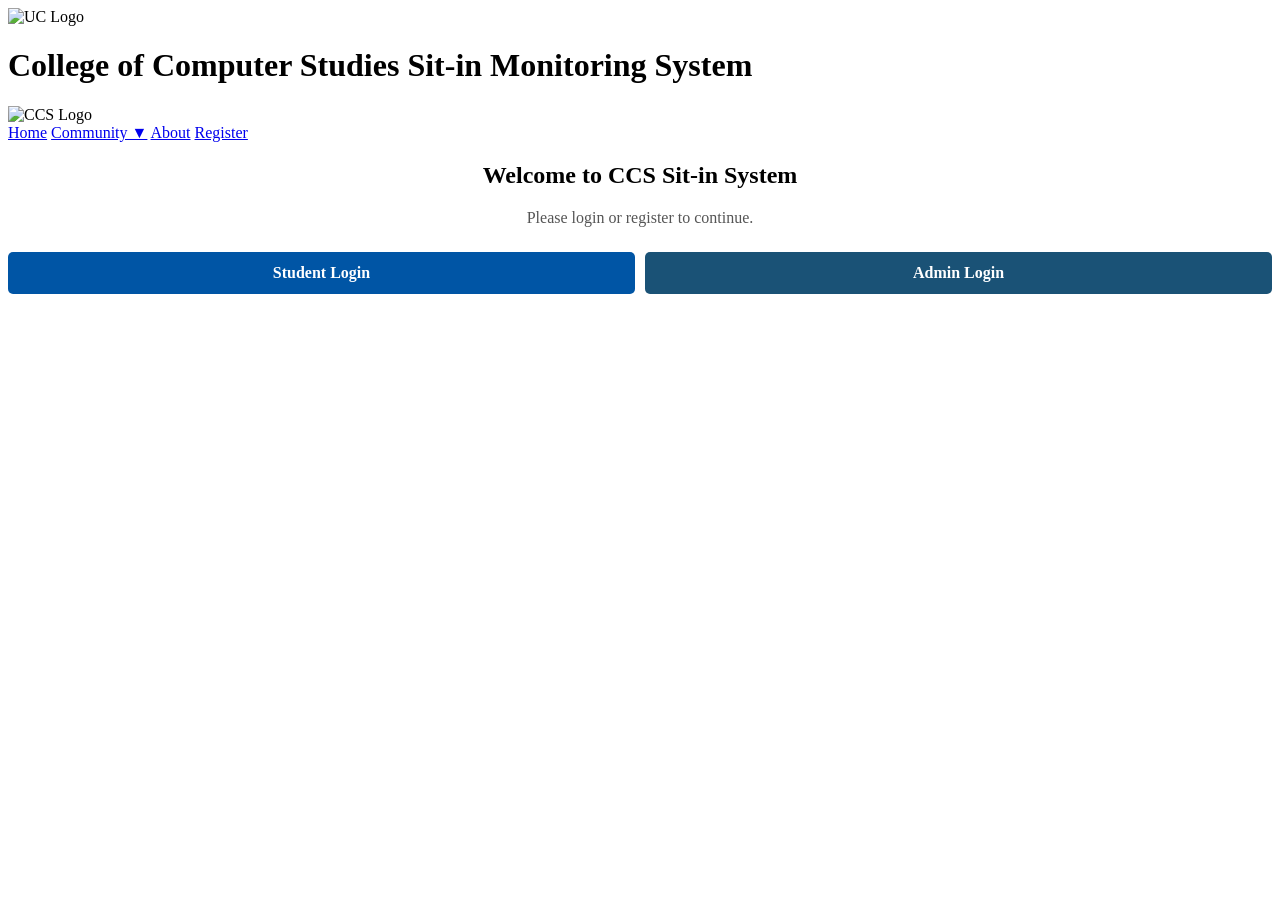
==== index.html @ 7579988b "Initial commit" ====
<!DOCTYPE html>
<html lang="en">
<head>
  <meta charset="UTF-8" />
  <meta name="viewport" content="width=device-width, initial-scale=1.0" />
  <title>CCS | Home</title>
  <link rel="stylesheet" href="style.css" />
</head>
<body>
  <header>
    <img src="uclogo.png" alt="UC Logo" class="logo" />
    <h1>College of Computer Studies Sit-in Monitoring System</h1>
    <img src="ucmainccslogo.png" alt="CCS Logo" class="logo" />
  </header>
  <nav>
    <div class="nav-links">
      <a href="index.html" class="active">Home</a>
      <a href="#">Community ▼</a>
      <a href="#">About</a>
      <a href="Register.html">Register</a>
    </div>
  </nav>

  <main>
    <section class="form-container" style="text-align:center;">
      <h2>Welcome to CCS Sit-in System</h2>
      <p style="margin-top:15px; color:#555;">Please login or register to continue.</p>
      <div style="margin-top:25px; display:flex; gap:10px; flex-wrap:wrap; justify-content:center;">
        <a href="index.php" style="flex:1; min-width:120px; background:#0055a5; color:#fff; padding:12px 20px; border-radius:5px; text-decoration:none; font-weight:600;">Student Login</a>
        <a href="admin_login.html" style="flex:1; min-width:120px; background:#1a5276; color:#fff; padding:12px 20px; border-radius:5px; text-decoration:none; font-weight:600;">Admin Login</a>
      </div>
    </section>
  </main>
</body>
</html>
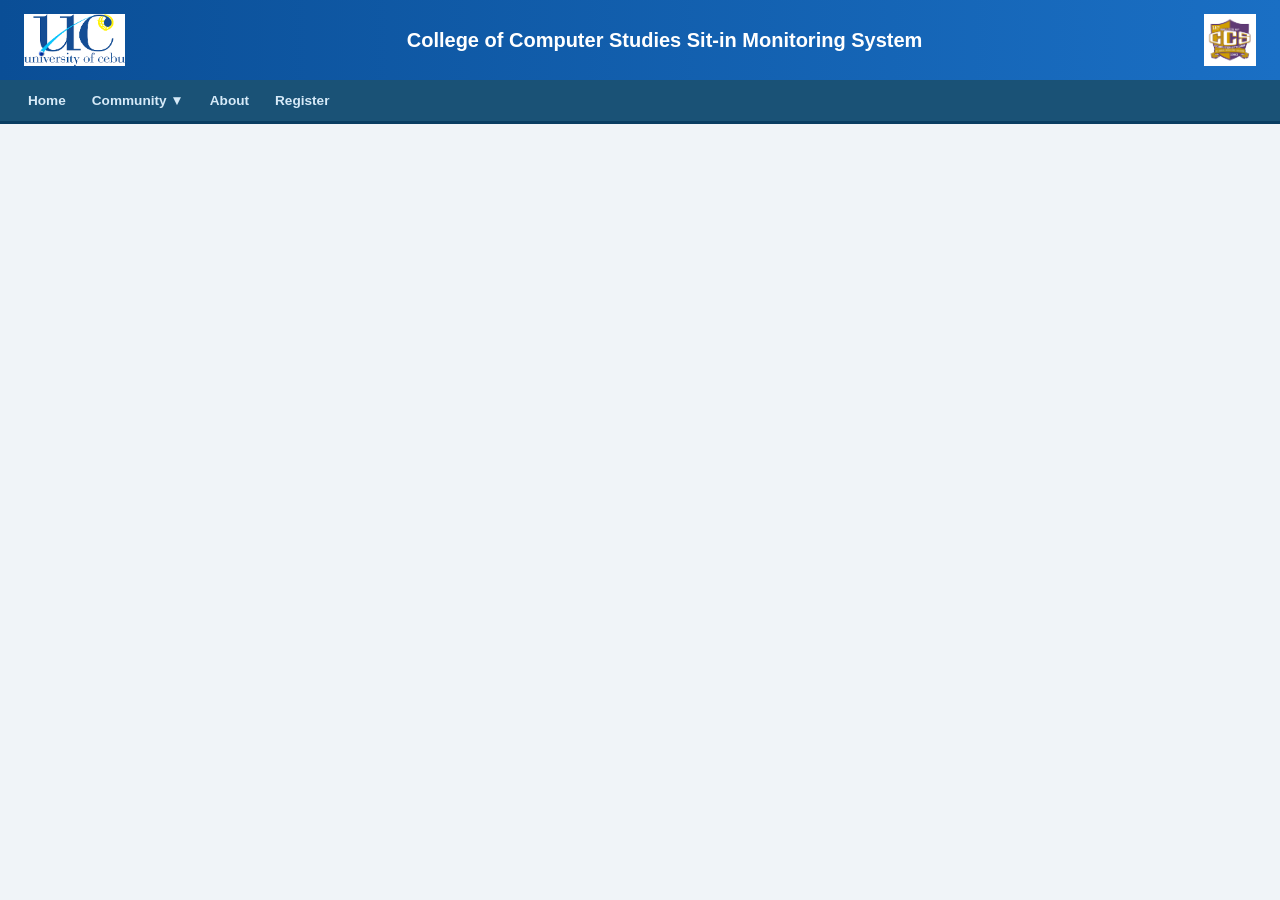
==== commit 6cff1f86: "Initial commit" ====
--- a/index.html
+++ b/index.html
@@ -8,28 +8,19 @@
 </head>
 <body>
   <header>
-    <img src="uclogo.png" alt="UC Logo" class="logo" />
+    <img src="../uclogo.png" alt="UC Logo" class="logo" />
     <h1>College of Computer Studies Sit-in Monitoring System</h1>
-    <img src="ucmainccslogo.png" alt="CCS Logo" class="logo" />
+    <img src="../ucmainccslogo.png" alt="CCS Logo" class="logo" />
   </header>
   <nav>
-    <div class="nav-links">
-      <a href="index.html" class="active">Home</a>
-      <a href="#">Community ▼</a>
-      <a href="#">About</a>
-      <a href="Register.html">Register</a>
-    </div>
+    <a href="index.html">Home</a>
+    <a href="#">Community ▼</a>
+    <a href="#">About</a>
+    <a href="Register.html">Register</a>
   </nav>
 
   <main>
-    <section class="form-container" style="text-align:center;">
-      <h2>Welcome to CCS Sit-in System</h2>
-      <p style="margin-top:15px; color:#555;">Please login or register to continue.</p>
-      <div style="margin-top:25px; display:flex; gap:10px; flex-wrap:wrap; justify-content:center;">
-        <a href="index.php" style="flex:1; min-width:120px; background:#0055a5; color:#fff; padding:12px 20px; border-radius:5px; text-decoration:none; font-weight:600;">Student Login</a>
-        <a href="admin_login.html" style="flex:1; min-width:120px; background:#1a5276; color:#fff; padding:12px 20px; border-radius:5px; text-decoration:none; font-weight:600;">Admin Login</a>
-      </div>
-    </section>
+    
   </main>
 </body>
 </html>
--- a/style.css
+++ b/style.css
@@ -0,0 +1,147 @@
+/* ============================================================
+   CCS Sit-in Monitoring System — style.css
+   ============================================================ */
+*, *::before, *::after { box-sizing: border-box; margin: 0; padding: 0; }
+
+body {
+  font-family: 'Segoe UI', Arial, sans-serif;
+  background: #f0f4f8;
+  color: #222;
+  min-height: 100vh;
+  display: flex;
+  flex-direction: column;
+}
+
+/* ── Header ── */
+header {
+  background: linear-gradient(90deg, #0a4e96, #1a6fc4);
+  color: #fff;
+  padding: 14px 24px;
+  display: flex;
+  align-items: center;
+  justify-content: space-between;
+  gap: 12px;
+  box-shadow: 0 2px 6px rgba(0,0,0,0.25);
+}
+header h1 { flex:1; text-align:center; font-size:20px; line-height:1.3; font-weight:700; margin:0; }
+.logo { height:52px; width:auto; flex-shrink:0; }
+
+/* ── Admin Nav ── */
+nav {
+  display: flex;
+  flex-wrap: wrap;
+  gap: 2px;
+  align-items: center;
+  padding: 6px 16px;
+  background: #1a5276;
+  border-bottom: 3px solid #0a3d62;
+}
+nav a {
+  color: #d6eaf8;
+  text-decoration: none;
+  font-weight: 600;
+  font-size: 0.85rem;
+  padding: 7px 12px;
+  border-radius: 4px;
+  transition: background 0.2s, color 0.2s;
+  white-space: nowrap;
+}
+nav a:hover, nav a.active { background: rgba(255,255,255,0.15); color:#fff; }
+
+.logout-btn {
+  margin-left: auto !important;
+  background: #e74c3c !important;
+  color: white !important;
+  padding: 7px 16px;
+  border-radius: 4px;
+  font-weight: 700;
+  transition: background 0.2s;
+}
+.logout-btn:hover { background: #c0392b !important; }
+
+/* ── Main ── */
+main { flex:1; }
+
+/* ── Dashboard layout ── */
+.dash-wrap {
+  display: flex;
+  gap: 20px;
+  padding: 20px;
+}
+.dash-card {
+  flex: 1;
+  background: white;
+  border: 1px solid #dde4f0;
+  border-radius: 8px;
+  overflow: hidden;
+  box-shadow: 0 1px 6px rgba(0,0,0,0.06);
+}
+.dash-card-header {
+  background: #1a5276;
+  color: white;
+  padding: 10px 16px;
+  font-weight: 700;
+  font-size: 0.95rem;
+}
+.dash-stats { padding: 14px 16px; }
+.dash-stats p { font-weight: 600; margin: 5px 0; font-size: 0.95rem; }
+
+/* Announcements */
+.ann-item {
+  border-bottom: 1px solid #eef2f7;
+  padding: 10px 0;
+}
+.ann-item:last-child { border-bottom: none; }
+.ann-meta { font-weight: 700; font-size: 0.85rem; color: #1a5276; margin-bottom: 5px; }
+.ann-body { font-size: 0.9rem; color: #333; line-height: 1.6; }
+
+/* ── Form containers ── */
+.form-container {
+  max-width: 440px;
+  margin: 48px auto;
+  background: white;
+  padding: 32px 28px;
+  border-radius: 10px;
+  box-shadow: 0 4px 18px rgba(0,0,0,0.10);
+}
+.form-container h2 { text-align:center; margin-bottom:24px; color:#1a5276; font-size:1.5rem; }
+
+form label { display:block; margin-top:14px; font-weight:600; font-size:0.9rem; color:#333; }
+form input, form select, form textarea {
+  width:100%; padding:9px 11px; margin-top:4px;
+  border:1px solid #ccc; border-radius:5px; font-size:0.95rem;
+  transition: border-color 0.2s;
+}
+form input:focus, form select:focus, form textarea:focus {
+  border-color:#0055a5; outline:none; box-shadow:0 0 0 3px rgba(0,85,165,0.1);
+}
+form button[type="submit"], form button {
+  margin-top:22px; width:100%; padding:11px;
+  background:#0055a5; color:white; border:none;
+  border-radius:5px; font-size:1rem; font-weight:600; cursor:pointer;
+}
+form button:hover { background:#003d7a; }
+
+/* ── Tables ── */
+table { width:100%; border-collapse:collapse; background:white; }
+th, td { padding:11px 12px; border-bottom:1px solid #e5e9f0; text-align:left; font-size:0.9rem; }
+th { background:#1a5276; color:white; font-weight:600; }
+tr:hover td { background:#f0f6ff; }
+
+/* ── Stat boxes ── */
+.stats-row { display:flex; flex-wrap:wrap; gap:16px; margin-bottom:24px; }
+.stat-box { flex:1; min-width:140px; background:#1a5276; color:white; padding:20px 16px; border-radius:8px; text-align:center; }
+.stat-box h3 { margin:0 0 4px; font-size:2.4em; font-weight:700; }
+.stat-box p  { margin:0; opacity:0.85; font-size:0.9rem; }
+
+/* ── Pagination ── */
+.pagination { margin-top:24px; text-align:center; display:flex; justify-content:center; gap:4px; flex-wrap:wrap; }
+.pagination a, .pagination span { padding:7px 13px; border-radius:4px; font-weight:600; font-size:0.9rem; }
+.pagination a { background:#1a5276; color:white; text-decoration:none; }
+.pagination a:hover { background:#0a3d62; }
+.pagination span { background:#e0e7ef; color:#333; }
+
+/* ── Messages ── */
+.message        { padding:12px 16px; border-radius:5px; margin-bottom:16px; font-weight:500; }
+.message.success{ background:#d4edda; color:#155724; border:1px solid #c3e6cb; }
+.message.error  { background:#f8d7da; color:#721c24; border:1px solid #f5c6cb; }
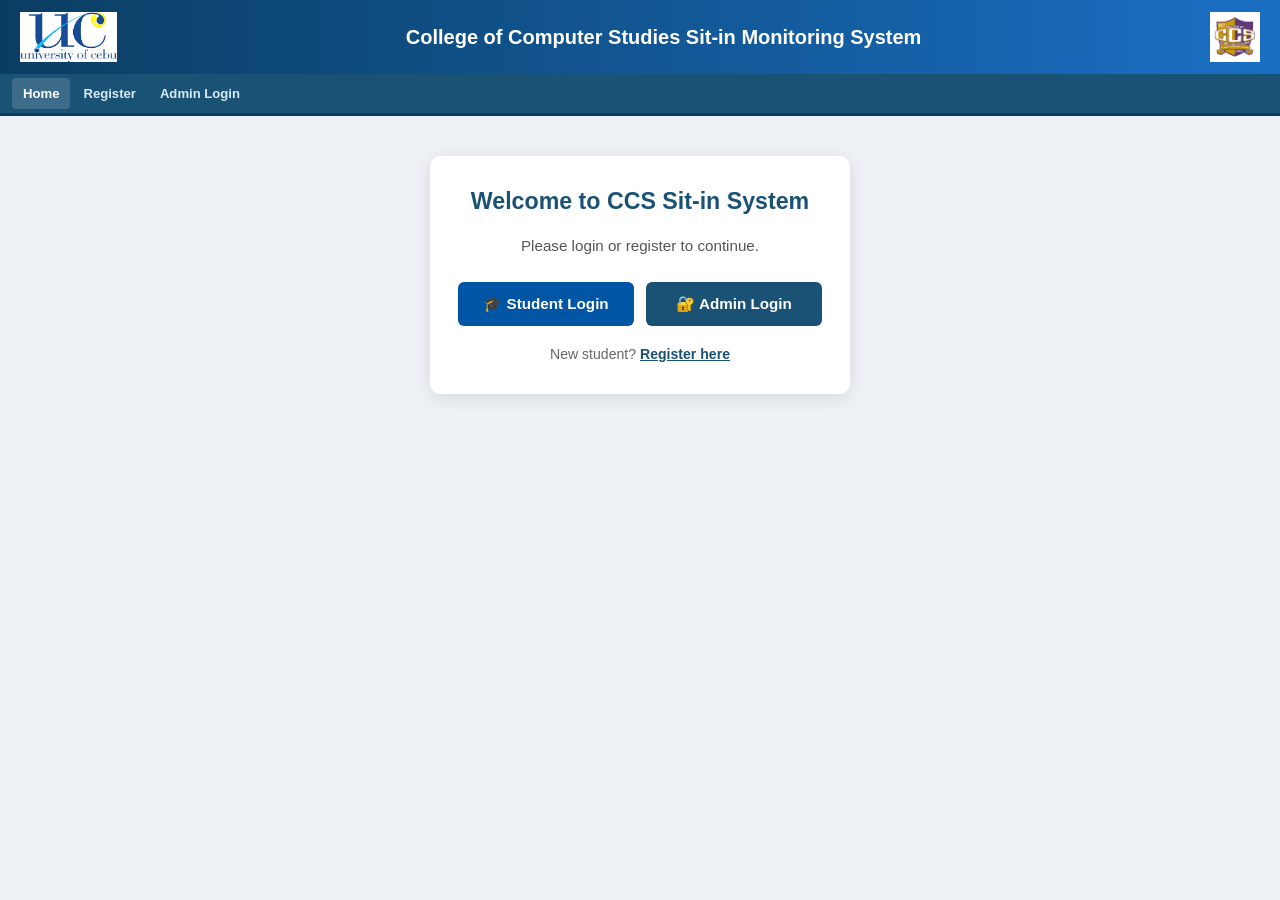
==== commit d1fbe2e7: "Updated project files" ====
--- a/index.html
+++ b/index.html
@@ -8,19 +8,38 @@
 </head>
 <body>
   <header>
-    <img src="../uclogo.png" alt="UC Logo" class="logo" />
+    <img src="uclogo.png" alt="UC Logo" class="logo" />
     <h1>College of Computer Studies Sit-in Monitoring System</h1>
-    <img src="../ucmainccslogo.png" alt="CCS Logo" class="logo" />
+    <img src="ucmainccslogo.png" alt="CCS Logo" class="logo" />
   </header>
   <nav>
-    <a href="index.html">Home</a>
-    <a href="#">Community ▼</a>
-    <a href="#">About</a>
-    <a href="Register.html">Register</a>
+    <a href="index.html" class="active">Home</a>
+    <a href="Register.php">Register</a>
+    <a href="admin_login.php">Admin Login</a>
   </nav>
 
   <main>
-    
+    <section class="form-container" style="text-align:center; max-width:420px;">
+      <h2>Welcome to CCS Sit-in System</h2>
+      <p style="margin-top:12px; color:#555; font-size:0.95rem;">Please login or register to continue.</p>
+      <div style="margin-top:28px; display:flex; gap:12px; flex-wrap:wrap; justify-content:center;">
+        <a href="index.php"
+           style="flex:1; min-width:130px; background:#0055a5; color:#fff; padding:13px 20px;
+                  border-radius:6px; text-decoration:none; font-weight:700; font-size:0.95rem;
+                  transition:background 0.2s;"
+           onmouseover="this.style.background='#003d7a'"
+           onmouseout="this.style.background='#0055a5'">🎓 Student Login</a>
+        <a href="admin_login.php"
+           style="flex:1; min-width:130px; background:#1a5276; color:#fff; padding:13px 20px;
+                  border-radius:6px; text-decoration:none; font-weight:700; font-size:0.95rem;
+                  transition:background 0.2s;"
+           onmouseover="this.style.background='#0a3d62'"
+           onmouseout="this.style.background='#1a5276'">🔐 Admin Login</a>
+      </div>
+      <p style="margin-top:20px; font-size:0.88rem; color:#666;">
+        New student? <a href="Register.php" style="color:#1a5276; font-weight:600;">Register here</a>
+      </p>
+    </section>
   </main>
 </body>
 </html>
--- a/style.css
+++ b/style.css
@@ -1,12 +1,27 @@
 /* ============================================================
-   CCS Sit-in Monitoring System — style.css
+   CCS Sit-in Monitoring System — style.css (Polished v2)
    ============================================================ */
 *, *::before, *::after { box-sizing: border-box; margin: 0; padding: 0; }
 
+:root {
+  --blue-dark:  #1a3a6b;
+  --blue-mid:   #1a5276;
+  --blue-light: #2563c0;
+  --blue-nav:   #1d3f7a;
+  --red-danger: #e74c3c;
+  --green-ok:   #27ae60;
+  --white:      #ffffff;
+  --bg:         #eef2f7;
+  --text:       #1a1a2e;
+  --border:     #d0daea;
+  --shadow:     0 2px 10px rgba(0,0,0,0.08);
+  --radius:     8px;
+}
+
 body {
   font-family: 'Segoe UI', Arial, sans-serif;
-  background: #f0f4f8;
-  color: #222;
+  background: var(--bg);
+  color: var(--text);
   min-height: 100vh;
   display: flex;
   flex-direction: column;
@@ -14,134 +29,346 @@
 
 /* ── Header ── */
 header {
-  background: linear-gradient(90deg, #0a4e96, #1a6fc4);
-  color: #fff;
-  padding: 14px 24px;
+  background: linear-gradient(90deg, #0a3d62, #1a6fc4);
+  color: #fff;
+  padding: 12px 20px;
   display: flex;
   align-items: center;
   justify-content: space-between;
   gap: 12px;
-  box-shadow: 0 2px 6px rgba(0,0,0,0.25);
-}
-header h1 { flex:1; text-align:center; font-size:20px; line-height:1.3; font-weight:700; margin:0; }
-.logo { height:52px; width:auto; flex-shrink:0; }
+  box-shadow: 0 2px 8px rgba(0,0,0,0.3);
+  flex-shrink: 0;
+}
+header h1 {
+  flex: 1;
+  text-align: center;
+  font-size: clamp(13px, 2.5vw, 20px);
+  font-weight: 700;
+  line-height: 1.3;
+}
+.logo { height: 50px; width: auto; flex-shrink: 0; }
 
 /* ── Admin Nav ── */
 nav {
   display: flex;
   flex-wrap: wrap;
+  align-items: center;
+  padding: 4px 12px;
+  background: var(--blue-mid);
+  border-bottom: 3px solid #0a3d62;
   gap: 2px;
-  align-items: center;
-  padding: 6px 16px;
-  background: #1a5276;
-  border-bottom: 3px solid #0a3d62;
+  flex-shrink: 0;
 }
 nav a {
   color: #d6eaf8;
   text-decoration: none;
   font-weight: 600;
-  font-size: 0.85rem;
-  padding: 7px 12px;
+  font-size: 0.82rem;
+  padding: 8px 11px;
   border-radius: 4px;
-  transition: background 0.2s, color 0.2s;
+  transition: background 0.18s, color 0.18s;
   white-space: nowrap;
 }
-nav a:hover, nav a.active { background: rgba(255,255,255,0.15); color:#fff; }
-
+nav a:hover, nav a.active {
+  background: rgba(255,255,255,0.15);
+  color: #fff;
+}
 .logout-btn {
   margin-left: auto !important;
-  background: #e74c3c !important;
+  background: var(--red-danger) !important;
   color: white !important;
   padding: 7px 16px;
   border-radius: 4px;
   font-weight: 700;
-  transition: background 0.2s;
 }
 .logout-btn:hover { background: #c0392b !important; }
 
 /* ── Main ── */
-main { flex:1; }
+main { flex: 1; }
 
 /* ── Dashboard layout ── */
 .dash-wrap {
   display: flex;
   gap: 20px;
   padding: 20px;
+  flex-wrap: wrap;
 }
 .dash-card {
   flex: 1;
+  min-width: 280px;
   background: white;
-  border: 1px solid #dde4f0;
-  border-radius: 8px;
+  border: 1px solid var(--border);
+  border-radius: var(--radius);
   overflow: hidden;
-  box-shadow: 0 1px 6px rgba(0,0,0,0.06);
+  box-shadow: var(--shadow);
 }
 .dash-card-header {
-  background: #1a5276;
+  background: var(--blue-mid);
   color: white;
   padding: 10px 16px;
   font-weight: 700;
   font-size: 0.95rem;
 }
 .dash-stats { padding: 14px 16px; }
-.dash-stats p { font-weight: 600; margin: 5px 0; font-size: 0.95rem; }
-
-/* Announcements */
-.ann-item {
-  border-bottom: 1px solid #eef2f7;
-  padding: 10px 0;
-}
+.dash-stats p { font-weight: 600; margin: 6px 0; font-size: 0.95rem; }
+
+/* Announcement items */
+.ann-item { border-bottom: 1px solid #eef2f7; padding: 10px 16px; }
 .ann-item:last-child { border-bottom: none; }
-.ann-meta { font-weight: 700; font-size: 0.85rem; color: #1a5276; margin-bottom: 5px; }
+.ann-meta { font-weight: 700; font-size: 0.82rem; color: var(--blue-mid); margin-bottom: 5px; }
 .ann-body { font-size: 0.9rem; color: #333; line-height: 1.6; }
 
 /* ── Form containers ── */
 .form-container {
-  max-width: 440px;
-  margin: 48px auto;
+  max-width: 460px;
+  margin: 40px auto;
   background: white;
   padding: 32px 28px;
   border-radius: 10px;
-  box-shadow: 0 4px 18px rgba(0,0,0,0.10);
-}
-.form-container h2 { text-align:center; margin-bottom:24px; color:#1a5276; font-size:1.5rem; }
-
-form label { display:block; margin-top:14px; font-weight:600; font-size:0.9rem; color:#333; }
+  box-shadow: 0 4px 20px rgba(0,0,0,0.10);
+}
+.form-container h2 {
+  text-align: center;
+  margin-bottom: 22px;
+  color: var(--blue-mid);
+  font-size: 1.45rem;
+}
+
+form label {
+  display: block;
+  margin-top: 14px;
+  font-weight: 600;
+  font-size: 0.88rem;
+  color: #333;
+}
 form input, form select, form textarea {
-  width:100%; padding:9px 11px; margin-top:4px;
-  border:1px solid #ccc; border-radius:5px; font-size:0.95rem;
-  transition: border-color 0.2s;
+  width: 100%;
+  padding: 9px 11px;
+  margin-top: 4px;
+  border: 1px solid #ccc;
+  border-radius: 5px;
+  font-size: 0.93rem;
+  transition: border-color 0.2s, box-shadow 0.2s;
+  background: #fafbfc;
 }
 form input:focus, form select:focus, form textarea:focus {
-  border-color:#0055a5; outline:none; box-shadow:0 0 0 3px rgba(0,85,165,0.1);
-}
-form button[type="submit"], form button {
-  margin-top:22px; width:100%; padding:11px;
-  background:#0055a5; color:white; border:none;
-  border-radius:5px; font-size:1rem; font-weight:600; cursor:pointer;
-}
-form button:hover { background:#003d7a; }
+  border-color: var(--blue-light);
+  outline: none;
+  box-shadow: 0 0 0 3px rgba(37,99,192,0.12);
+  background: #fff;
+}
+form button[type="submit"], form button.btn-primary {
+  margin-top: 22px;
+  width: 100%;
+  padding: 11px;
+  background: var(--blue-mid);
+  color: white;
+  border: none;
+  border-radius: 5px;
+  font-size: 1rem;
+  font-weight: 600;
+  cursor: pointer;
+  transition: background 0.2s;
+}
+form button[type="submit"]:hover, form button.btn-primary:hover {
+  background: var(--blue-dark);
+}
 
 /* ── Tables ── */
-table { width:100%; border-collapse:collapse; background:white; }
-th, td { padding:11px 12px; border-bottom:1px solid #e5e9f0; text-align:left; font-size:0.9rem; }
-th { background:#1a5276; color:white; font-weight:600; }
-tr:hover td { background:#f0f6ff; }
+.table-wrap { overflow-x: auto; }
+table { width: 100%; border-collapse: collapse; background: white; }
+th, td { padding: 10px 12px; border-bottom: 1px solid #e5e9f0; text-align: left; font-size: 0.88rem; }
+th { background: var(--blue-mid); color: white; font-weight: 600; white-space: nowrap; }
+tr:hover td { background: #f0f6ff; }
 
 /* ── Stat boxes ── */
-.stats-row { display:flex; flex-wrap:wrap; gap:16px; margin-bottom:24px; }
-.stat-box { flex:1; min-width:140px; background:#1a5276; color:white; padding:20px 16px; border-radius:8px; text-align:center; }
-.stat-box h3 { margin:0 0 4px; font-size:2.4em; font-weight:700; }
-.stat-box p  { margin:0; opacity:0.85; font-size:0.9rem; }
+.stats-row { display: flex; flex-wrap: wrap; gap: 16px; margin-bottom: 20px; }
+.stat-box {
+  flex: 1;
+  min-width: 130px;
+  background: var(--blue-mid);
+  color: white;
+  padding: 18px 14px;
+  border-radius: var(--radius);
+  text-align: center;
+}
+.stat-box h3 { margin: 0 0 4px; font-size: 2.2em; font-weight: 700; }
+.stat-box p  { margin: 0; opacity: 0.85; font-size: 0.88rem; }
 
 /* ── Pagination ── */
-.pagination { margin-top:24px; text-align:center; display:flex; justify-content:center; gap:4px; flex-wrap:wrap; }
-.pagination a, .pagination span { padding:7px 13px; border-radius:4px; font-weight:600; font-size:0.9rem; }
-.pagination a { background:#1a5276; color:white; text-decoration:none; }
-.pagination a:hover { background:#0a3d62; }
-.pagination span { background:#e0e7ef; color:#333; }
-
-/* ── Messages ── */
-.message        { padding:12px 16px; border-radius:5px; margin-bottom:16px; font-weight:500; }
-.message.success{ background:#d4edda; color:#155724; border:1px solid #c3e6cb; }
-.message.error  { background:#f8d7da; color:#721c24; border:1px solid #f5c6cb; }+.pagination {
+  display: flex;
+  flex-wrap: wrap;
+  gap: 4px;
+  margin-top: 10px;
+}
+.pagination a, .pagination span {
+  padding: 6px 12px;
+  border: 1px solid #ccc;
+  border-radius: 4px;
+  text-decoration: none;
+  font-size: 0.85rem;
+  color: var(--blue-mid);
+}
+.pagination span.current {
+  background: var(--blue-mid);
+  color: #fff;
+  border-color: var(--blue-mid);
+}
+.pagination a:hover { background: #eef2f7; }
+.pagination-info { font-size: 0.83rem; color: #666; margin-top: 10px; }
+
+/* ── Alert messages ── */
+.msg-success, .alert-success {
+  background: #d4edda; color: #155724;
+  border: 1px solid #c3e6cb;
+  padding: 10px 14px; border-radius: 5px; margin-bottom: 14px;
+}
+.msg-error, .alert-error {
+  background: #f8d7da; color: #721c24;
+  border: 1px solid #f5c6cb;
+  padding: 10px 14px; border-radius: 5px; margin-bottom: 14px;
+}
+
+/* ── Rating badges ── */
+.rating-badge { display: inline-block; padding: 3px 10px; border-radius: 12px; font-weight: 700; color: white; font-size: 0.85rem; }
+.rating-5 { background: #27ae60; }
+.rating-4 { background: #2ecc71; }
+.rating-3 { background: #f1c40f; color: #333; }
+.rating-2 { background: #e67e22; }
+.rating-1 { background: #e74c3c; }
+
+/* ── Status chips ── */
+.status-active   { color: #27ae60; font-weight: 700; }
+.status-done     { color: #7f8c8d; }
+.status-pending  { background: #fff3cd; color: #856404; padding: 2px 8px; border-radius: 4px; font-size: 0.8rem; font-weight: 700; }
+.status-approved { background: #d4edda; color: #155724; padding: 2px 8px; border-radius: 4px; font-size: 0.8rem; font-weight: 700; }
+.status-rejected { background: #f8d7da; color: #721c24; padding: 2px 8px; border-radius: 4px; font-size: 0.8rem; font-weight: 700; }
+
+/* ── Buttons ── */
+.btn-end     { background: #e74c3c; color: #fff; padding: 4px 12px; border: none; border-radius: 4px; cursor: pointer; font-size: 0.82rem; text-decoration: none; display: inline-block; }
+.btn-end:hover { background: #c0392b; }
+.btn-edit    { background: var(--blue-mid); color: #fff; padding: 4px 11px; border: none; border-radius: 4px; cursor: pointer; font-size: 0.82rem; text-decoration: none; display: inline-block; }
+.btn-edit:hover { background: var(--blue-dark); }
+.btn-delete  { background: #e74c3c; color: #fff; padding: 4px 11px; border: none; border-radius: 4px; cursor: pointer; font-size: 0.82rem; text-decoration: none; display: inline-block; margin-left: 4px; }
+.btn-delete:hover { background: #c0392b; }
+.btn-reset   { background: #f39c12; color: #fff; padding: 4px 10px; border: none; border-radius: 4px; cursor: pointer; font-size: 0.82rem; text-decoration: none; display: inline-block; margin-left: 4px; }
+
+/* ── Modal ── */
+.modal-overlay {
+  display: none;
+  position: fixed;
+  inset: 0;
+  background: rgba(0,0,0,0.5);
+  z-index: 1000;
+  align-items: center;
+  justify-content: center;
+  padding: 16px;
+}
+.modal-overlay.open { display: flex; }
+.modal {
+  background: #fff;
+  border-radius: 10px;
+  padding: 26px 24px 20px;
+  width: 500px;
+  max-width: 100%;
+  max-height: 90vh;
+  overflow-y: auto;
+}
+.modal h3 { color: var(--blue-mid); margin-bottom: 16px; }
+.modal label { display: block; font-weight: 600; font-size: 0.88rem; margin-top: 12px; }
+.modal input, .modal select {
+  width: 100%; padding: 8px 10px;
+  border: 1px solid #ccc; border-radius: 4px;
+  margin-top: 3px; font-size: 0.9rem;
+}
+.modal-actions { display: flex; gap: 10px; margin-top: 18px; }
+.modal-actions button { flex: 1; padding: 10px; border: none; border-radius: 5px; font-weight: 700; cursor: pointer; font-size: 0.95rem; }
+.btn-save   { background: #28a745; color: #fff; }
+.btn-cancel { background: #6c757d; color: #fff; }
+
+/* ── Student top nav ── */
+.top-nav {
+  background: var(--blue-nav);
+  display: flex;
+  align-items: stretch;
+  padding: 0 16px;
+  gap: 0;
+  border-bottom: 3px solid #0f2a55;
+  flex-wrap: wrap;
+  flex-shrink: 0;
+}
+.top-nav a {
+  color: #c8d8f5;
+  text-decoration: none;
+  font-size: 13px;
+  font-weight: 600;
+  padding: 11px 14px;
+  transition: background 0.15s, color 0.15s;
+  white-space: nowrap;
+  display: flex;
+  align-items: center;
+  gap: 5px;
+}
+.top-nav a:hover, .top-nav a.active {
+  background: rgba(255,255,255,0.13);
+  color: #fff;
+}
+.top-nav .spacer { flex: 1; }
+.top-nav .logout {
+  background: #c0392b;
+  color: #fff !important;
+  padding: 11px 18px;
+  font-weight: 700;
+}
+.top-nav .logout:hover { background: #a93226; }
+.notif-wrap { position: relative; display: inline-flex; }
+.notif-badge {
+  position: absolute;
+  right: 4px; top: 6px;
+  background: #e74c3c;
+  color: #fff;
+  font-size: 10px;
+  font-weight: 700;
+  border-radius: 50%;
+  width: 16px; height: 16px;
+  display: flex; align-items: center; justify-content: center;
+}
+
+/* ── Table controls ── */
+.table-controls {
+  display: flex;
+  align-items: center;
+  gap: 12px;
+  margin-bottom: 12px;
+  flex-wrap: wrap;
+}
+.table-controls label { font-weight: 600; font-size: 0.88rem; }
+.table-controls select, .table-controls input {
+  padding: 6px 10px;
+  border: 1px solid #ccc;
+  border-radius: 4px;
+  font-size: 0.88rem;
+}
+
+/* ── Responsive: mobile stacking ── */
+@media (max-width: 768px) {
+  header h1 { font-size: 13px; }
+  .logo { height: 38px; }
+  .dash-wrap { padding: 12px; gap: 12px; }
+  .dash-card { min-width: 100%; }
+  .stats-row .stat-box { min-width: 120px; }
+  .form-container { margin: 20px 12px; padding: 22px 16px; }
+  nav { padding: 4px 8px; }
+  nav a { font-size: 0.78rem; padding: 6px 8px; }
+  .modal { padding: 18px 14px; }
+  .top-nav a { font-size: 12px; padding: 10px 10px; }
+  table th, table td { padding: 8px 8px; font-size: 0.82rem; }
+}
+
+@media (max-width: 480px) {
+  header { padding: 10px 12px; gap: 8px; }
+  .logo { height: 32px; }
+  header h1 { font-size: 11px; }
+  nav a { font-size: 0.74rem; padding: 5px 6px; }
+}
